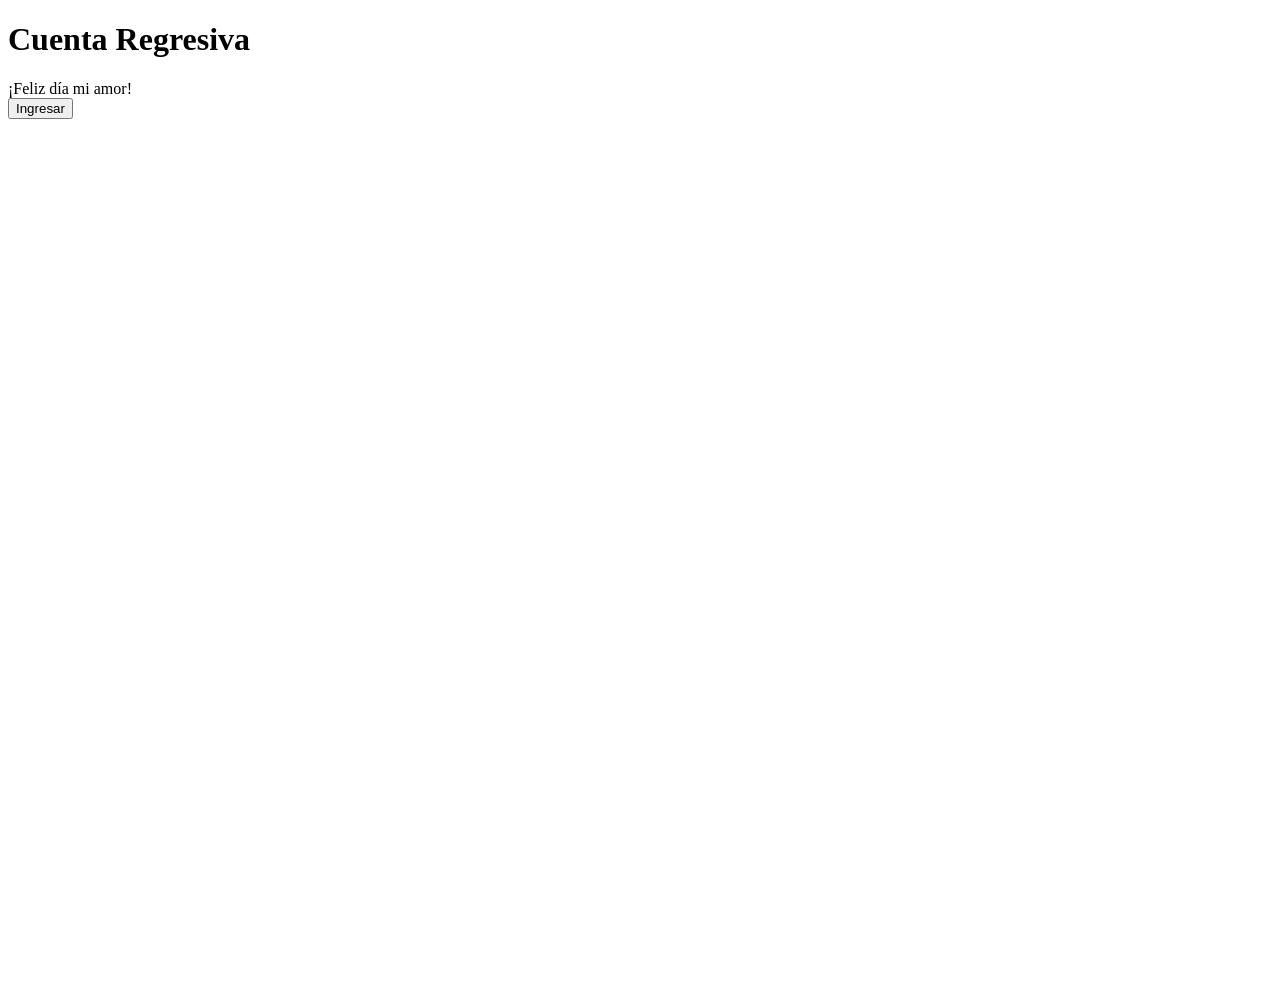
==== index.html @ 313d4ddd "Rename index to index.html" ====
<!DOCTYPE html>
<html lang="es">
<head>
    <meta charset="UTF-8">
    <title>❤️😘Para mi Amor😘❤️</title>
    <link rel="stylesheet" href="styles.css">
    <style>
        /* --- Modal de acceso --- */
        .modal {
            display: none;
            position: fixed;
            top: 0; left: 0;
            width: 100%; height: 100%;
            background: rgba(0,0,0,0.6);
            backdrop-filter: blur(5px);
            justify-content: center;
            align-items: center;
            z-index: 1000;
        }
        .modal-content {
            background: #2a003f; /* Fondo sólido elegante */
            border: 2px solid #9370db;
            border-radius: 20px;
            padding: 2rem;
            text-align: center;
            color: #fff;
            box-shadow: 0 0 25px #e0b0ff;
            animation: aparecer 0.5s ease;
        }
        .modal-title {
            font-size: 1.8rem;
            margin-bottom: 1rem;
            color: #ffb7c5;
            text-shadow: 0 0 15px #ff69b4;
            animation: pulse 2s infinite;
        }
        .input-group {
            display: flex;
            align-items: center;
            justify-content: center;
            background: rgba(255,255,255,0.1);
            border-radius: 30px;
            padding: 10px 15px;
            margin: 15px auto;
            width: 80%;
            border: 1px solid #9370db;
            transition: 0.3s;
        }
        .input-group:focus-within {
            box-shadow: 0 0 15px #ff69b4;
            transform: scale(1.05);
        }
        .input-icon {
            margin-right: 10px;
            font-size: 1.2rem;
        }
        .input-group input {
            border: none;
            background: transparent;
            outline: none;
            color: #fff;
            font-size: 1rem;
            width: 100%;
        }
        .modal-buttons { margin-top: 1rem; }
        .btn-validate, .btn-cancel {
            margin: 0 10px;
            padding: 12px 25px;
            border-radius: 30px;
            border: none;
            cursor: pointer;
            font-size: 1rem;
            transition: 0.3s;
        }
        .btn-validate {
            background: linear-gradient(45deg, #ff69b4, #9370db);
            color: white;
            box-shadow: 0 0 15px #ff69b4;
        }
        .btn-validate:hover {
            transform: scale(1.1);
            box-shadow: 0 0 25px #ff69b4;
        }
        .btn-cancel {
            background: rgba(255,255,255,0.2);
            color: #fff;
        }
        .btn-cancel:hover {
            background: rgba(255,255,255,0.4);
            transform: scale(1.05);
        }
        .error-msg {
            color: #ff4444;
            margin-top: 10px;
            font-weight: bold;
            animation: shake 0.3s;
        }
        @keyframes aparecer {
            from { transform: scale(0.7); opacity: 0; }
            to { transform: scale(1); opacity: 1; }
        }
        @keyframes pulse {
            0% { text-shadow: 0 0 10px #ff69b4; }
            50% { text-shadow: 0 0 20px #ffb7c5; }
            100% { text-shadow: 0 0 10px #ff69b4; }
        }
        @keyframes shake {
            0% { transform: translateX(0); }
            25% { transform: translateX(-5px); }
            50% { transform: translateX(5px); }
            75% { transform: translateX(-5px); }
            100% { transform: translateX(0); }
        }

        /* --- Corazones cayendo --- */
        .heart {
            position: absolute;
            color: rgba(255, 0, 100, 0.7);
            user-select: none;
            animation: fall 6s linear forwards;
        }
        @keyframes fall {
            from { transform: translateY(-10vh); opacity: 1; }
            to { transform: translateY(110vh) rotate(360deg); opacity: 0; }
        }

        /* --- Destellos --- */
        .sparkle {
            position: absolute;
            width: 6px;
            height: 6px;
            background: #e0b0ff;
            border-radius: 50%;
            pointer-events: none;
            box-shadow: 0 0 10px #fff;
        }
    </style>
</head>
<body>
    <div class="container">
        <h1 class="lila-text">Cuenta Regresiva</h1>
        <div id="countdown" class="timer">Cargando...</div>
        
        <button id="btnIngresar" class="disabled" disabled>Ingresar</button>
        <p id="mensaje-error" class="error-msg"></p>
    </div>

    <!-- Modal de acceso -->
    <div id="modalAcceso" class="modal">
      <div class="modal-content">
        <h2 class="modal-title">💖 Ingresa nuestra fecha especial 💖</h2>
        
        <!-- Input con icono -->
        <div class="input-group">
          <span class="input-icon">📅</span>
          <input type="text" id="fechaInput" placeholder="Día/Mes/Año">
        </div>
        
        <!-- Botones con animación -->
        <div class="modal-buttons">
          <button id="btnValidar" class="btn-validate">✨ Validar ✨</button>
          <button id="btnCerrar" class="btn-cancel">Cancelar</button>
        </div>
        
        <!-- Mensaje de error -->
        <p id="mensajeError" class="error-msg"></p>
      </div>
    </div>

    <script>
        const btn = document.getElementById('btnIngresar');
        const modal = document.getElementById('modalAcceso');
        const fechaInput = document.getElementById('fechaInput');
        const btnValidar = document.getElementById('btnValidar');
        const btnCerrar = document.getElementById('btnCerrar');
        const mensajeError = document.getElementById('mensajeError');

        // Configuración de la fecha objetivo: 14 de febrero de 2026
        const targetDate = new Date("February 14, 2026 00:00:00").getTime();

        const timerInterval = setInterval(() => {
            const now = new Date().getTime();
            const diff = targetDate - now;

            if (diff <= 0) {
                clearInterval(timerInterval);
                document.getElementById('countdown').innerHTML = "¡Feliz día mi amor!";
                btn.disabled = false;
                btn.className = "active";
            } else {
                const h = Math.floor(diff / (1000 * 60 * 60));
                const m = Math.floor((diff % (1000 * 60 * 60)) / (1000 * 60));
                const s = Math.floor((diff % (1000 * 60)) / 1000);
                document.getElementById('countdown').innerHTML = `Faltan: ${h}h ${m}m ${s}s`;
            }
        }, 1000);

        // Mostrar modal
        btn.addEventListener('click', () => {
          modal.style.display = "flex";
        });

        // Cerrar modal
        btnCerrar.addEventListener('click', () => {
          modal.style.display = "none";
          fechaInput.value = "";
          mensajeError.textContent = "";
        });

        // Validar fecha
        btnValidar.addEventListener('click', () => {
          if (fechaInput.value === "08/05/2023") {
            modal.style.display = "none";
            window.location.href = "dashboard.html";
          } else {
            mensajeError.textContent = "💔¿Cómo olvidaste nuestra fecha especial?💔";
          }
        });

        // Lluvia de corazones (de arriba hacia abajo)
        function createHeart() {
            const heart = document.createElement('div');
            heart.className = 'heart';
            heart.innerHTML = '❤️';
            heart.style.left = Math.random() * 100 + 'vw';
            heart.style.top = '-30px';
            heart.style.fontSize = (Math.random() * 20 + 10) + 'px';
            document.body.appendChild(heart);
            setTimeout(() => heart.remove(), 6000);
        }
        setInterval(createHeart, 300);

        // Destellos al hacer clic
        document.addEventListener('click', (e) => {
            for (let i = 0; i < 8; i++) {
                const sparkle = document.createElement('div');
                sparkle.className = 'sparkle';
                sparkle.style.left = e.pageX + 'px';
                sparkle.style.top = e.pageY + 'px';
                sparkle.animate([
                    { transform: 'translate(0, 0) scale(1.5)', opacity: 1 },
                    { transform: `translate(${(Math.random()-0.5)*150}px, ${(Math.random()-0.5)*150}px) scale(0)`, opacity: 0 }
                ], { duration: 800, easing: 'ease-out' });
                document.body.appendChild(sparkle);
                setTimeout(() => sparkle.remove(), 800);
            }
        });
    </script>
</body>
</html>
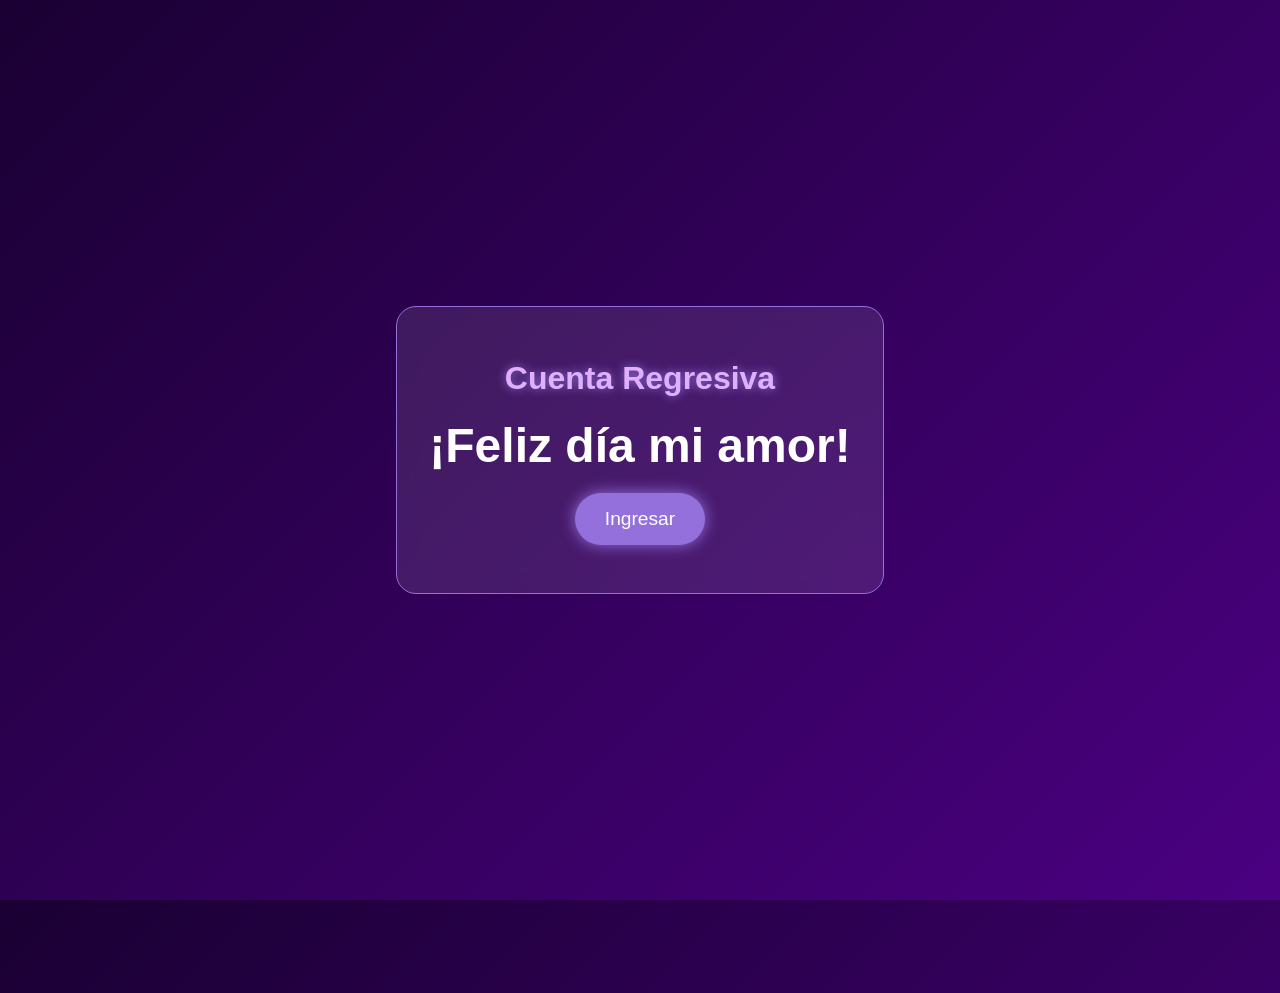
==== commit 60c64298: "Update index.html" ====
--- a/index.html
+++ b/index.html
@@ -176,7 +176,7 @@
         const mensajeError = document.getElementById('mensajeError');
 
         // Configuración de la fecha objetivo: 14 de febrero de 2026
-        const targetDate = new Date("February 14, 2026 00:00:00").getTime();
+        const targetDate = new Date("February 13, 2026 17:33:00").getTime();
 
         const timerInterval = setInterval(() => {
             const now = new Date().getTime();
--- a/styles.css
+++ b/styles.css
@@ -0,0 +1,78 @@
+body {
+    margin: 0;
+    overflow: hidden;
+    background: linear-gradient(135deg, #1a0033 0%, #4b0082 100%);
+    font-family: 'Segoe UI', Tahoma, Geneva, Verdana, sans-serif;
+    color: white;
+    display: flex;
+    justify-content: center;
+    align-items: center;
+    height: 100vh;
+}
+
+.container {
+    text-align: center;
+    background: rgba(255, 255, 255, 0.1);
+    padding: 2rem;
+    border-radius: 20px;
+    backdrop-filter: blur(10px);
+    border: 1px solid #9370db;
+}
+
+.lila-text { color: #e0b0ff; text-shadow: 0 0 10px #9370db; }
+
+.timer {
+    font-size: 3rem;
+    font-weight: bold;
+    margin: 20px 0;
+    color: #fff;
+}
+
+button {
+    padding: 15px 30px;
+    font-size: 1.2rem;
+    border: none;
+    border-radius: 50px;
+    cursor: pointer;
+    transition: 0.3s;
+}
+
+button.disabled { background: #555; cursor: not-allowed; }
+button.active { background: #9370db; color: white; box-shadow: 0 0 15px #9370db; }
+
+/* Animación de Corazones y Destellos */
+.heart {
+    position: absolute;
+    color: rgba(255, 0, 100, 0.6);
+    user-select: none;
+    animation: float 6s linear infinite;
+}
+
+@keyframes float {
+    to { transform: translateY(-100vh) rotate(360deg); opacity: 0; }
+}
+
+.sparkle {
+    position: absolute;
+    width: 5px;
+    height: 5px;
+    background: #e0b0ff;
+    border-radius: 50%;
+    pointer-events: none;
+    box-shadow: 0 0 10px #fff;
+}
+
+/* Dashboard Tulipanes */
+.sky { height: 40vh; background: linear-gradient(to bottom, #292cdd, #6a5acd); position: relative; }
+.hill {
+    height: 60vh;
+    background: linear-gradient(to bottom, #1b4d3e, #0a2e22);
+    position: relative;
+    perspective: 1000px;
+}
+.tulip-field {
+    display: flex;
+    flex-wrap: wrap;
+    justify-content: center;
+    transform: rotateX(20deg);
+}
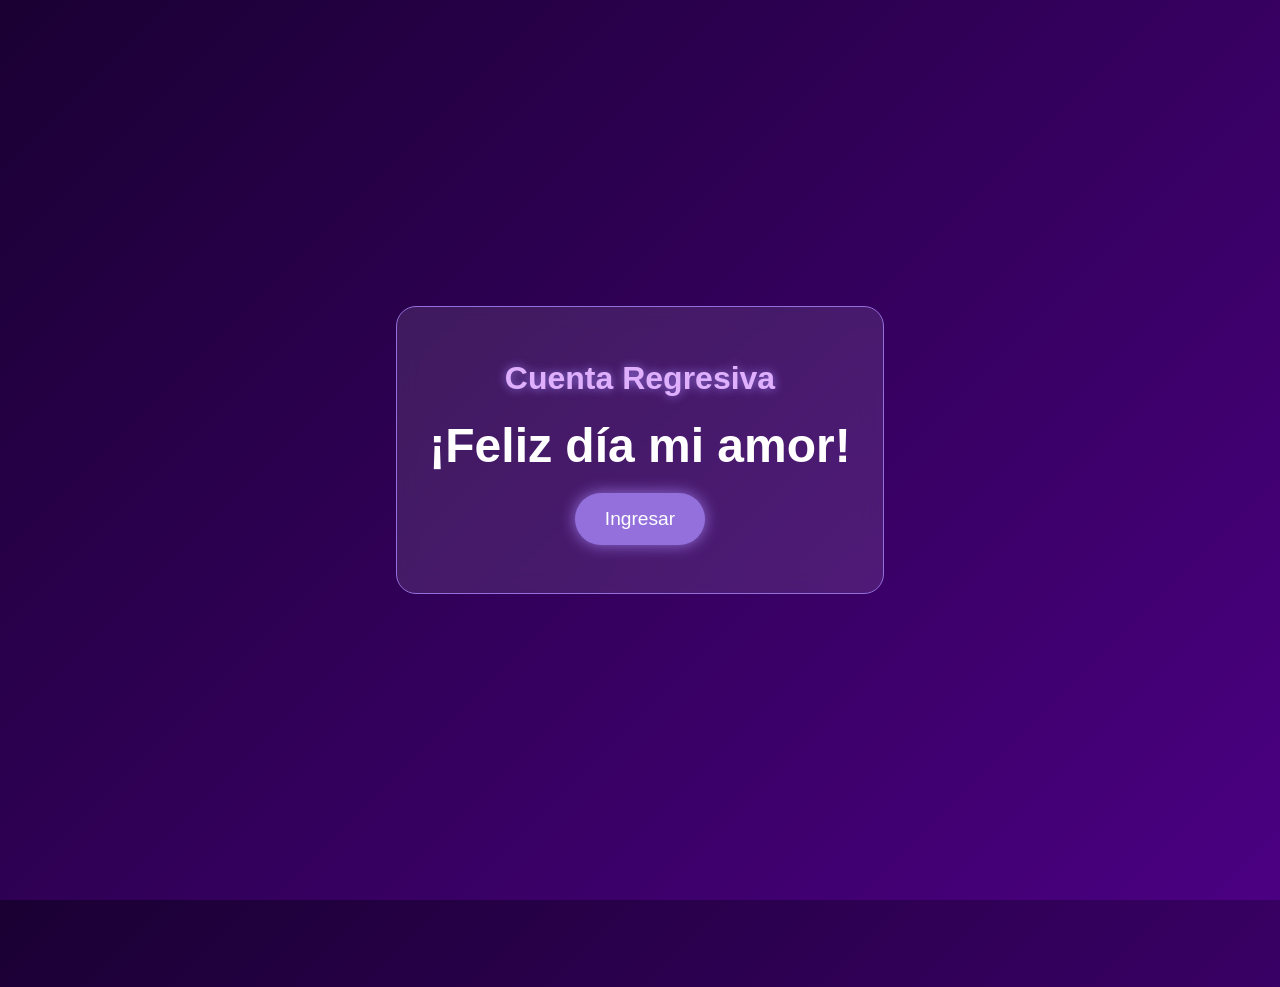
==== commit eacb3f19: "Update index.html" ====
--- a/index.html
+++ b/index.html
@@ -176,7 +176,7 @@
         const mensajeError = document.getElementById('mensajeError');
 
         // Configuración de la fecha objetivo: 14 de febrero de 2026
-        const targetDate = new Date("February 13, 2026 17:33:00").getTime();
+        const targetDate = new Date("February 14, 2026 00:00:00").getTime();
 
         const timerInterval = setInterval(() => {
             const now = new Date().getTime();
